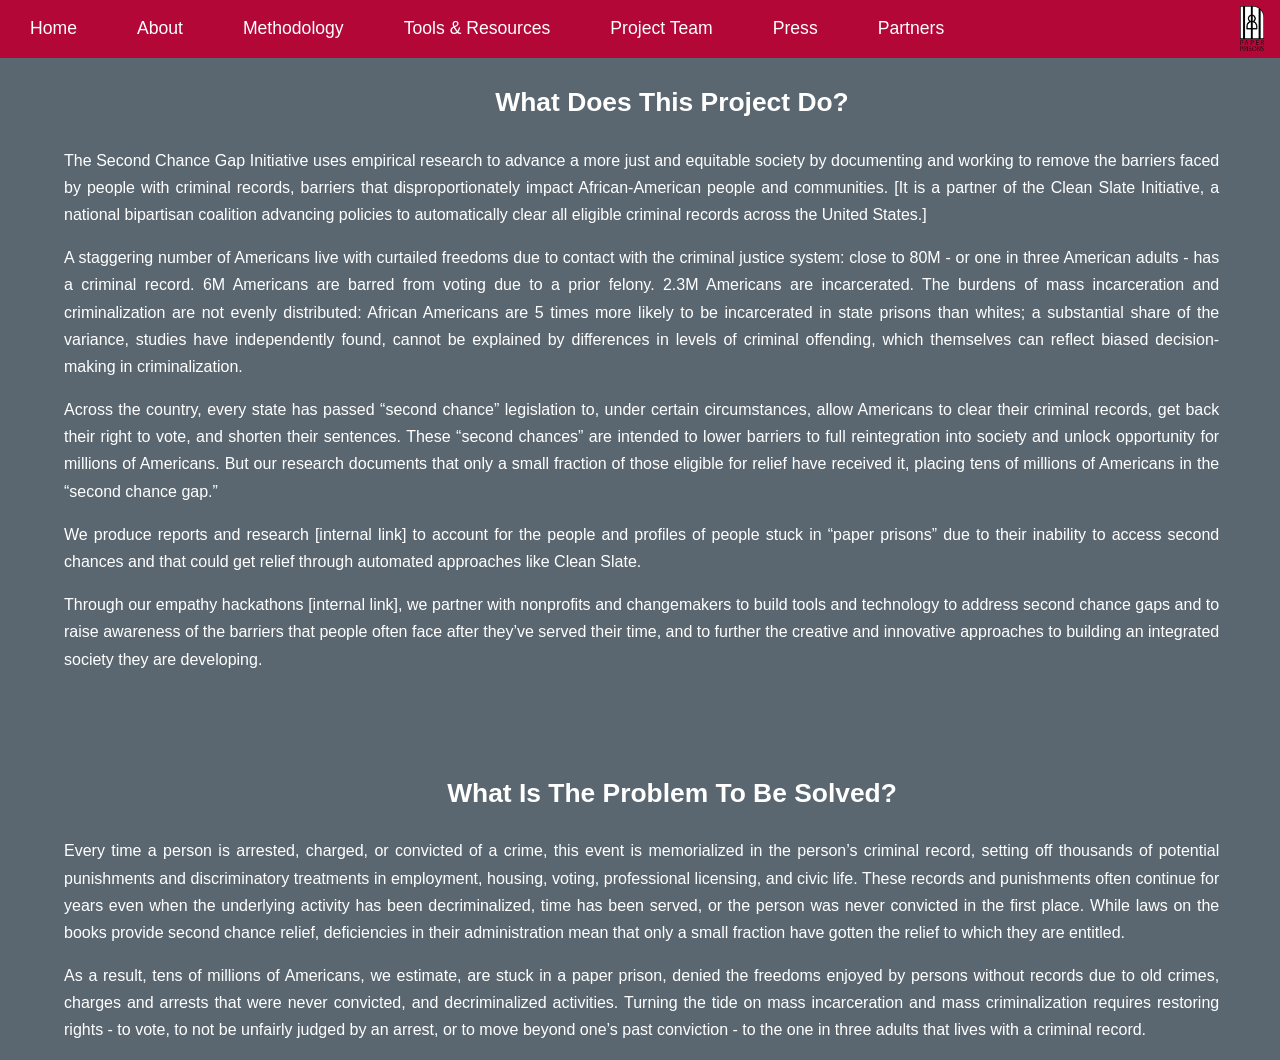
==== public/index.html @ f1a729b0 "public folder containing HTML/CSS code" ====
<!DOCTYPE html>
<html lang="en">
  <head>
    <title>Paper Prisons</title>
    <meta charset="utf-8">
    <meta name="viewport" content="width=device-width, initial-scale=1, shrink-to-fit=no">

    <link rel="icon" type="image/png" href="images/favicon.png"/>

    <link rel="stylesheet" href="css/style.css">
  </head>

  <body>
    <ul  class="navbar">
      <li><a href="index.html">Home</a></li>
      <li><a href="about.html">About</a></li>
      <li><a href="methodology.html">Methodology</a></li>
      <li><a href="tools.html">Tools & Resources</a></li>
      <li><a href="team.html">Project Team</a></li>
      <li><a href="press.html">Press</a></li>
      <li><a href="partners.html">Partners</a></li>
      <a href="index.html"><img class="logo" src="images/logo.png" ></a>
    </ul>

    <div id="map"></div>

    <div class="col">
      <div >
        <h2 class="title">What Does This Project Do?</h2>
        <div class="wrapper">
          <p>The Second Chance Gap Initiative uses empirical research to advance a more just and equitable society by documenting and working to remove the barriers faced by people with criminal records, barriers that disproportionately impact African-American people and communities. [It is a partner of the Clean Slate Initiative, a national bipartisan coalition advancing policies to automatically clear all eligible criminal records across the United States.]</p>
          <p>A staggering number of Americans live with curtailed freedoms due to contact with the criminal justice system: close to 80M - or one in three American adults - has a criminal record. 6M Americans are barred from voting due to a prior felony. 2.3M Americans are incarcerated. The burdens of mass incarceration and criminalization are not evenly distributed: African Americans are 5 times more likely to be incarcerated in state prisons than whites; a substantial share of the variance, studies have independently found, cannot be explained by differences in levels of criminal offending, which themselves can reflect biased decision-making in criminalization.</p>
          <p>Across the country, every state has passed “second chance” legislation to, under certain circumstances, allow Americans to clear their criminal records, get back their right to vote, and shorten their sentences. These “second chances” are intended to lower barriers to full reintegration into society and unlock opportunity for millions of Americans. But our research documents that only a small fraction of those eligible for relief have received it, placing tens of millions of Americans in the “second chance gap.”</p>
          <p>We produce reports and research [internal link] to account for the people and profiles of people stuck in “paper prisons” due to their inability to access second chances and that could get relief through automated approaches like Clean Slate.</p>
          <p>Through our empathy hackathons [internal link], we partner with nonprofits and changemakers to build tools and technology to address second chance gaps and to raise awareness of the barriers that people often face after they’ve served their time, and to further the creative and innovative approaches to building an integrated society they are developing.</p>
        </div>
      </div>
    <br><br>
    <h2 class="title">What Is The Problem To Be Solved?</h2>
    <div class="wrapper">
      <p>Every time a person is arrested, charged, or convicted of a crime, this event is memorialized in the person’s criminal record, setting off thousands of potential punishments and discriminatory treatments in employment, housing, voting, professional licensing, and civic life. These records and punishments often continue for years even when the underlying activity has been decriminalized, time has been served, or the person was never convicted in the first place. While laws on the books provide second chance relief, deficiencies in their administration mean that only a small fraction have gotten the relief to which they are entitled.</p>
      <p>As a result, tens of millions of Americans, we estimate, are stuck in a paper prison, denied the freedoms enjoyed by persons without records due to old crimes, charges and arrests that were never convicted, and decriminalized activities. Turning the tide on mass incarceration and mass criminalization requires restoring rights - to vote, to not be unfairly judged by an arrest, or to move beyond one’s past conviction - to the one in three adults that lives with a criminal record.</p>
    </div>
  </div>

  </body>
</html>
---- public/css/style.css ----
/* Base */
body {
  line-height: 1.7;
  
  color: white;
  font-weight: 300;
  font-size: 1.1rem;
  font-family: 'Helvetica';
  margin: 0px;
  background-color: #5b6770;
}

ul {
  /* display: inline-block; */
  list-style-type: none;
  margin: 0;
  padding: 0;
  overflow: hidden;
  background-color: #b30738;
}

li {
  float: left;
}

li a {
  display: block;
  padding: 14px 30px;
  text-align: center;
  text-decoration: none;
  color: white;
}

li a:hover {
  background-color: #862633;
}

.logo {
  padding-top: 0.35rem;
  padding-right: 1rem;
  height: 45px;
  float: right;
}

.title {
  text-align: center;
  color: white;
}

.wrapper {
  text-align: justify;
  /* margin-left: 5%; */
  margin-right: 5%;
  color: white;
  font-size: 1rem;
}
.navbar {
  overflow: hidden;
  position: sticky; /* Set the navbar to fixed position */
  top: 0; /* Position the navbar at the top of the page */
  width: 100%; /* Full width */
}
.summary-text {
  display: block;
  margin-top: 4rem;
  margin-left: 50rem;
  margin-right: 5rem;
}

p {
  display: block;
  margin-block-start: 1em;
  margin-block-end: 1em;
  margin-inline-start: 0px;
  margin-inline-end: 0px;
}

.col {
  display: block;
  /* padding: 5rem; */
  margin-left: 5%;
}

.title-info {
  text-align: left;
  color: white;
  font-size: 40px;
}

.column {
  float: left;
  width: 20%;
  margin: 2%;
  object-fit:scale-down;
  object-fit:contain;
      
  /* float: left;
  width: 20%;
  margin:2%;
  object-fit:scale-down;
  object-fit:contain; */
}

/* Clear floats after image containers */
.row::after {
  content: "";
  clear: both;
  display: table;
}


.img-responsive {
    width: auto;
    height: 100px;
}
.img{
   width:100px;
   height:100px;
   object-fit:scale-down;

}
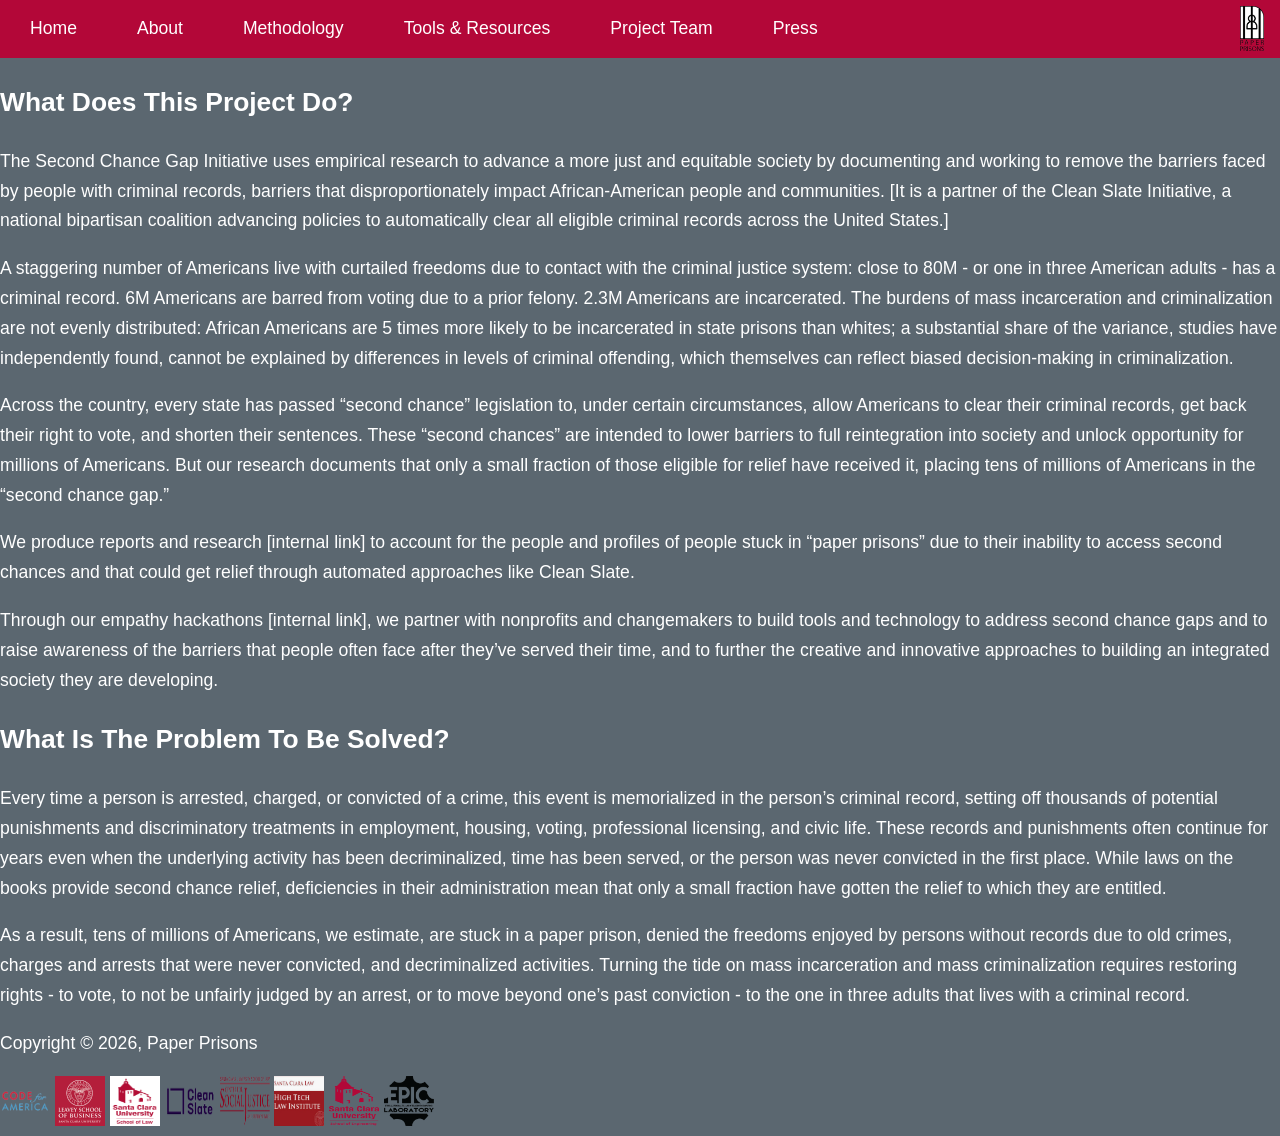
==== commit 0ebc4822: "Updated HTML pages" ====
--- a/public/index.html
+++ b/public/index.html
@@ -11,37 +11,60 @@
   </head>
 
   <body>
-    <ul  class="navbar">
-      <li><a href="index.html">Home</a></li>
-      <li><a href="about.html">About</a></li>
-      <li><a href="methodology.html">Methodology</a></li>
-      <li><a href="tools.html">Tools & Resources</a></li>
-      <li><a href="team.html">Project Team</a></li>
-      <li><a href="press.html">Press</a></li>
-      <li><a href="partners.html">Partners</a></li>
-      <a href="index.html"><img class="logo" src="images/logo.png" ></a>
-    </ul>
-
-    <div id="map"></div>
-
-    <div class="col">
-      <div >
-        <h2 class="title">What Does This Project Do?</h2>
-        <div class="wrapper">
-          <p>The Second Chance Gap Initiative uses empirical research to advance a more just and equitable society by documenting and working to remove the barriers faced by people with criminal records, barriers that disproportionately impact African-American people and communities. [It is a partner of the Clean Slate Initiative, a national bipartisan coalition advancing policies to automatically clear all eligible criminal records across the United States.]</p>
-          <p>A staggering number of Americans live with curtailed freedoms due to contact with the criminal justice system: close to 80M - or one in three American adults - has a criminal record. 6M Americans are barred from voting due to a prior felony. 2.3M Americans are incarcerated. The burdens of mass incarceration and criminalization are not evenly distributed: African Americans are 5 times more likely to be incarcerated in state prisons than whites; a substantial share of the variance, studies have independently found, cannot be explained by differences in levels of criminal offending, which themselves can reflect biased decision-making in criminalization.</p>
-          <p>Across the country, every state has passed “second chance” legislation to, under certain circumstances, allow Americans to clear their criminal records, get back their right to vote, and shorten their sentences. These “second chances” are intended to lower barriers to full reintegration into society and unlock opportunity for millions of Americans. But our research documents that only a small fraction of those eligible for relief have received it, placing tens of millions of Americans in the “second chance gap.”</p>
-          <p>We produce reports and research [internal link] to account for the people and profiles of people stuck in “paper prisons” due to their inability to access second chances and that could get relief through automated approaches like Clean Slate.</p>
-          <p>Through our empathy hackathons [internal link], we partner with nonprofits and changemakers to build tools and technology to address second chance gaps and to raise awareness of the barriers that people often face after they’ve served their time, and to further the creative and innovative approaches to building an integrated society they are developing.</p>
-        </div>
-      </div>
-    <br><br>
-    <h2 class="title">What Is The Problem To Be Solved?</h2>
-    <div class="wrapper">
-      <p>Every time a person is arrested, charged, or convicted of a crime, this event is memorialized in the person’s criminal record, setting off thousands of potential punishments and discriminatory treatments in employment, housing, voting, professional licensing, and civic life. These records and punishments often continue for years even when the underlying activity has been decriminalized, time has been served, or the person was never convicted in the first place. While laws on the books provide second chance relief, deficiencies in their administration mean that only a small fraction have gotten the relief to which they are entitled.</p>
-      <p>As a result, tens of millions of Americans, we estimate, are stuck in a paper prison, denied the freedoms enjoyed by persons without records due to old crimes, charges and arrests that were never convicted, and decriminalized activities. Turning the tide on mass incarceration and mass criminalization requires restoring rights - to vote, to not be unfairly judged by an arrest, or to move beyond one’s past conviction - to the one in three adults that lives with a criminal record.</p>
-    </div>
-  </div>
-
+    <header>
+      <ul class="navbar">
+        <li><a href="index.html">Home</a></li>
+        <li><a href="about.html">About</a></li>
+        <li><a href="methodology.html">Methodology</a></li>
+        <li><a href="tools.html">Tools & Resources</a></li>
+        <li><a href="team.html">Project Team</a></li>
+        <li><a href="press.html">Press</a></li>
+        <a href="index.html"><img class="logo" src="images/logo.png" ></a>
+      </ul>
+    </header>
+    <main>  
+      <div id="map"></div>
+      <article>
+        <h2>What Does This Project Do?</h2>
+        <p>The Second Chance Gap Initiative uses empirical research to advance a more just and equitable society by documenting and working to remove the barriers faced by people with criminal records, barriers that disproportionately impact African-American people and communities. [It is a partner of the Clean Slate Initiative, a national bipartisan coalition advancing policies to automatically clear all eligible criminal records across the United States.]</p>
+        <p>A staggering number of Americans live with curtailed freedoms due to contact with the criminal justice system: close to 80M - or one in three American adults - has a criminal record. 6M Americans are barred from voting due to a prior felony. 2.3M Americans are incarcerated. The burdens of mass incarceration and criminalization are not evenly distributed: African Americans are 5 times more likely to be incarcerated in state prisons than whites; a substantial share of the variance, studies have independently found, cannot be explained by differences in levels of criminal offending, which themselves can reflect biased decision-making in criminalization.</p>
+        <p>Across the country, every state has passed “second chance” legislation to, under certain circumstances, allow Americans to clear their criminal records, get back their right to vote, and shorten their sentences. These “second chances” are intended to lower barriers to full reintegration into society and unlock opportunity for millions of Americans. But our research documents that only a small fraction of those eligible for relief have received it, placing tens of millions of Americans in the “second chance gap.”</p>
+        <p>We produce reports and research [internal link] to account for the people and profiles of people stuck in “paper prisons” due to their inability to access second chances and that could get relief through automated approaches like Clean Slate.</p>
+        <p>Through our empathy hackathons [internal link], we partner with nonprofits and changemakers to build tools and technology to address second chance gaps and to raise awareness of the barriers that people often face after they’ve served their time, and to further the creative and innovative approaches to building an integrated society they are developing.</p>
+      </article>
+      <article>
+        <h2>What Is The Problem To Be Solved?</h2>
+        <p>Every time a person is arrested, charged, or convicted of a crime, this event is memorialized in the person’s criminal record, setting off thousands of potential punishments and discriminatory treatments in employment, housing, voting, professional licensing, and civic life. These records and punishments often continue for years even when the underlying activity has been decriminalized, time has been served, or the person was never convicted in the first place. While laws on the books provide second chance relief, deficiencies in their administration mean that only a small fraction have gotten the relief to which they are entitled.</p>
+        <p>As a result, tens of millions of Americans, we estimate, are stuck in a paper prison, denied the freedoms enjoyed by persons without records due to old crimes, charges and arrests that were never convicted, and decriminalized activities. Turning the tide on mass incarceration and mass criminalization requires restoring rights - to vote, to not be unfairly judged by an arrest, or to move beyond one’s past conviction - to the one in three adults that lives with a criminal record.</p>
+      </article>
+    </main>
+    <footer>
+      <span class="copyright">
+        <p>Copyright &copy; <script>document.write(new Date().getFullYear());</script>, Paper Prisons</p>
+      </span>
+      <span>
+        <a href="https://www.codeforamerica.org/" target="blank"><img src="images/CodeForAmerica.png"  width="50" height="50" alt="Image"></a>
+      </span>
+      <span>
+        <a href="https://www.scu.edu/business/" target="blank"><img src="images/Leavey.png" width="50" height="50"  alt="Image"></a>
+      </span>
+      <span>
+        <a href="https://law.scu.edu/" tabindex="blank"><img src="images/SCU%20Law%20Logo.png" width="50" height="50" alt="Image"></a>
+      </span>
+      <span>
+        <a href="https://cleanslateclearinghouse.org/" target="blank"><img src="images/clean%20slate.PNG" width="50" height="50" alt="Image"></a>
+      <span>
+        <a href="https://law.scu.edu/socialjustice/" target="blank"><img src="images/scucenterforjustice.PNG"  width="50" height="50" alt="Image"></a>
+      </span>
+      <span>
+        <a href="https://law.scu.edu/" tabindex="blank"><img src="images/scuhtl.PNG" width="50" height="50" alt="Image"></a>
+      </span>
+      <span>
+        <a href="https://www.scu.edu/engineering/" target="blank"><img src="images/scueng.PNG" width="50" height="50" alt="Image"></a>
+      </span>
+      <span>
+        <a href="https://www.scu.edu/engineering/faculty/shaghaghi-navid/epic-lab/" target="blank"><img src="images/epiclabs.png"  width="50" height="50" alt="Image"></a>
+      </span>
+    </footer>
   </body>
 </html>
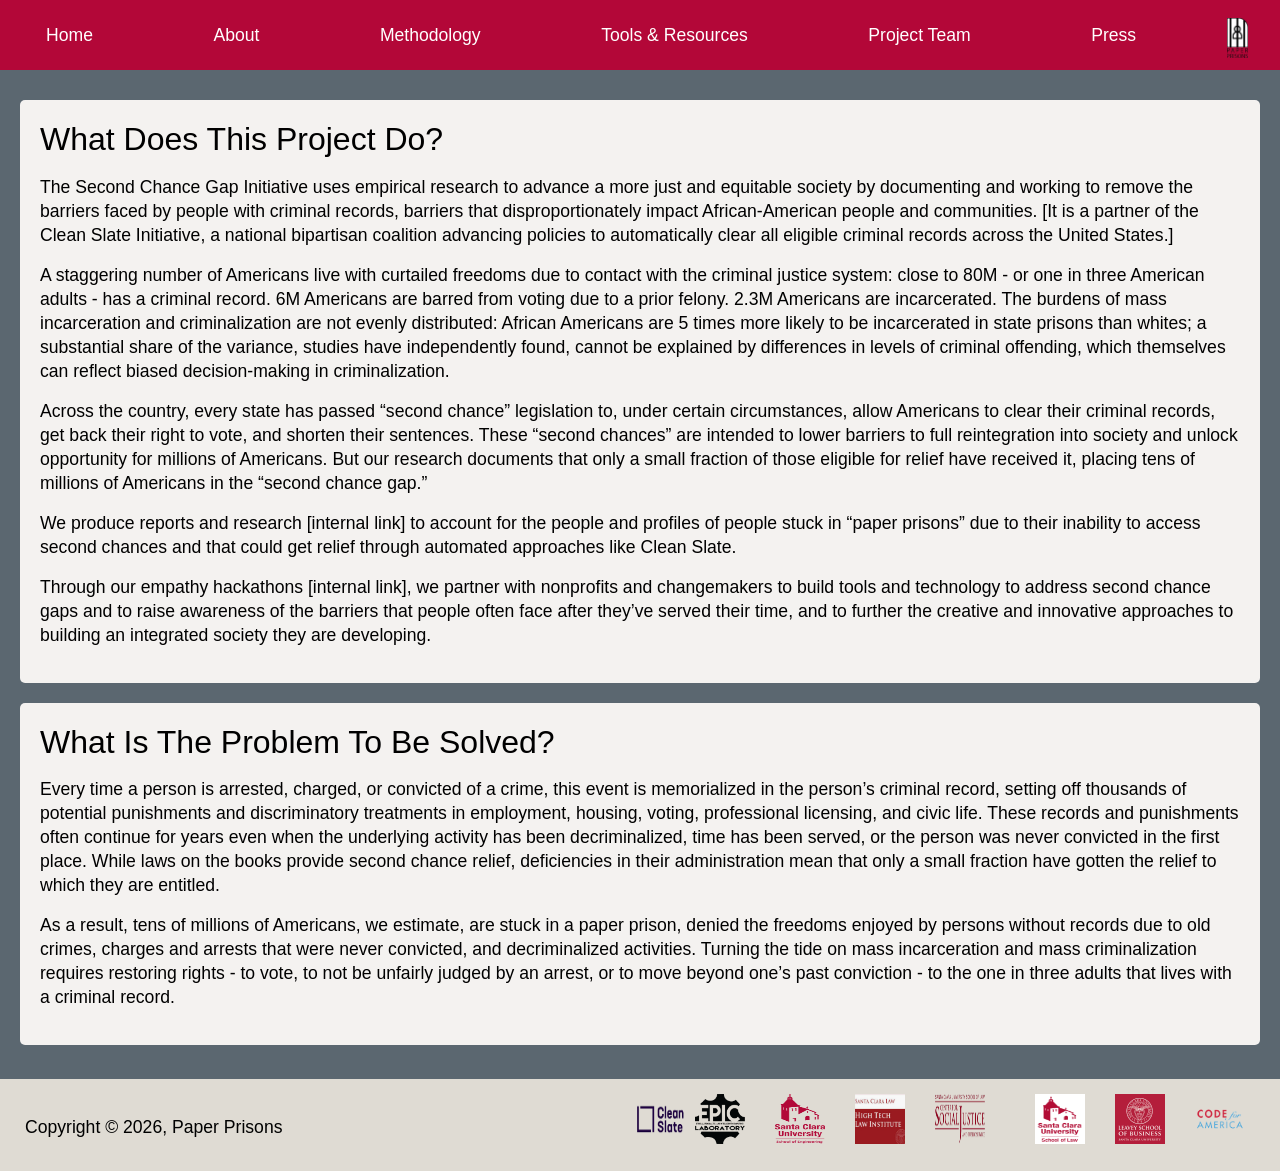
==== commit dad2f09f: "Update index.html" ====
--- a/public/index.html
+++ b/public/index.html
@@ -6,7 +6,14 @@
     <meta name="viewport" content="width=device-width, initial-scale=1, shrink-to-fit=no">
 
     <link rel="icon" type="image/png" href="images/favicon.png"/>
-
+    
+    <link
+      rel="stylesheet"
+      href="https://maxcdn.bootstrapcdn.com/bootstrap/4.5.0/css/bootstrap.min.css"
+      integrity="sha384-9aIt2nRpC12Uk9gS9baDl411NQApFmC26EwAOH8WgZl5MYYxFfc+NcPb1dKGj7Sk"
+      crossorigin="anonymous"
+    />
+    
     <link rel="stylesheet" href="css/style.css">
   </head>
 
--- a/public/css/style.css
+++ b/public/css/style.css
@@ -1,17 +1,62 @@
-/* Base */
+* {
+  margin: 0;
+  padding: 0;
+  box-sizing: border-box;
+}
+
 body {
-  line-height: 1.7;
-  
   color: white;
   font-weight: 300;
   font-size: 1.1rem;
   font-family: 'Helvetica';
-  margin: 0px;
   background-color: #5b6770;
+  position: relative;
+  padding-bottom: 6rem;
+  min-height: 100vh;
+}
+
+header {
+  text-align: center;
+}
+
+main {
+/*  width: 90vw;*/
+/*  margin: 0 auto;*/
+  padding: 30px 20px;
+}
+
+#map{
+    
+}
+
+article {
+  background-color: #f4f2f0;
+  color: black;
+  padding: 20px;
+  margin-bottom: 20px;
+  border-radius: 5px;
+}
+
+article:last-child {
+  margin-bottom: 0;
+}
+
+article p {
+  margin-top: 16px;
+  line-height: 24px;
+}
+
+footer {
+  /* text-align: center; */
+  background-color: #dfdbd3;
+  color: black;
+  padding: 15px;
+  position: absolute;
+  bottom: 0;
+  width: 100%;
 }
 
 ul {
-  /* display: inline-block; */
   list-style-type: none;
   margin: 0;
   padding: 0;
@@ -42,63 +87,11 @@
   float: right;
 }
 
-.title {
-  text-align: center;
-  color: white;
-}
-
-.wrapper {
-  text-align: justify;
-  /* margin-left: 5%; */
-  margin-right: 5%;
-  color: white;
-  font-size: 1rem;
-}
 .navbar {
   overflow: hidden;
   position: sticky; /* Set the navbar to fixed position */
   top: 0; /* Position the navbar at the top of the page */
   width: 100%; /* Full width */
-}
-.summary-text {
-  display: block;
-  margin-top: 4rem;
-  margin-left: 50rem;
-  margin-right: 5rem;
-}
-
-p {
-  display: block;
-  margin-block-start: 1em;
-  margin-block-end: 1em;
-  margin-inline-start: 0px;
-  margin-inline-end: 0px;
-}
-
-.col {
-  display: block;
-  /* padding: 5rem; */
-  margin-left: 5%;
-}
-
-.title-info {
-  text-align: left;
-  color: white;
-  font-size: 40px;
-}
-
-.column {
-  float: left;
-  width: 20%;
-  margin: 2%;
-  object-fit:scale-down;
-  object-fit:contain;
-      
-  /* float: left;
-  width: 20%;
-  margin:2%;
-  object-fit:scale-down;
-  object-fit:contain; */
 }
 
 /* Clear floats after image containers */
@@ -108,15 +101,24 @@
   display: table;
 }
 
-
 .img-responsive {
     width: auto;
     height: 100px;
 }
-.img{
+.img { 
    width:100px;
    height:100px;
    object-fit:scale-down;
 
 }
 
+.copyright {
+  float: left;
+  padding-top: 20px;
+}
+
+footer span {
+  float: right;
+  margin-right: 10px;
+  padding: 0px 10px;
+}
